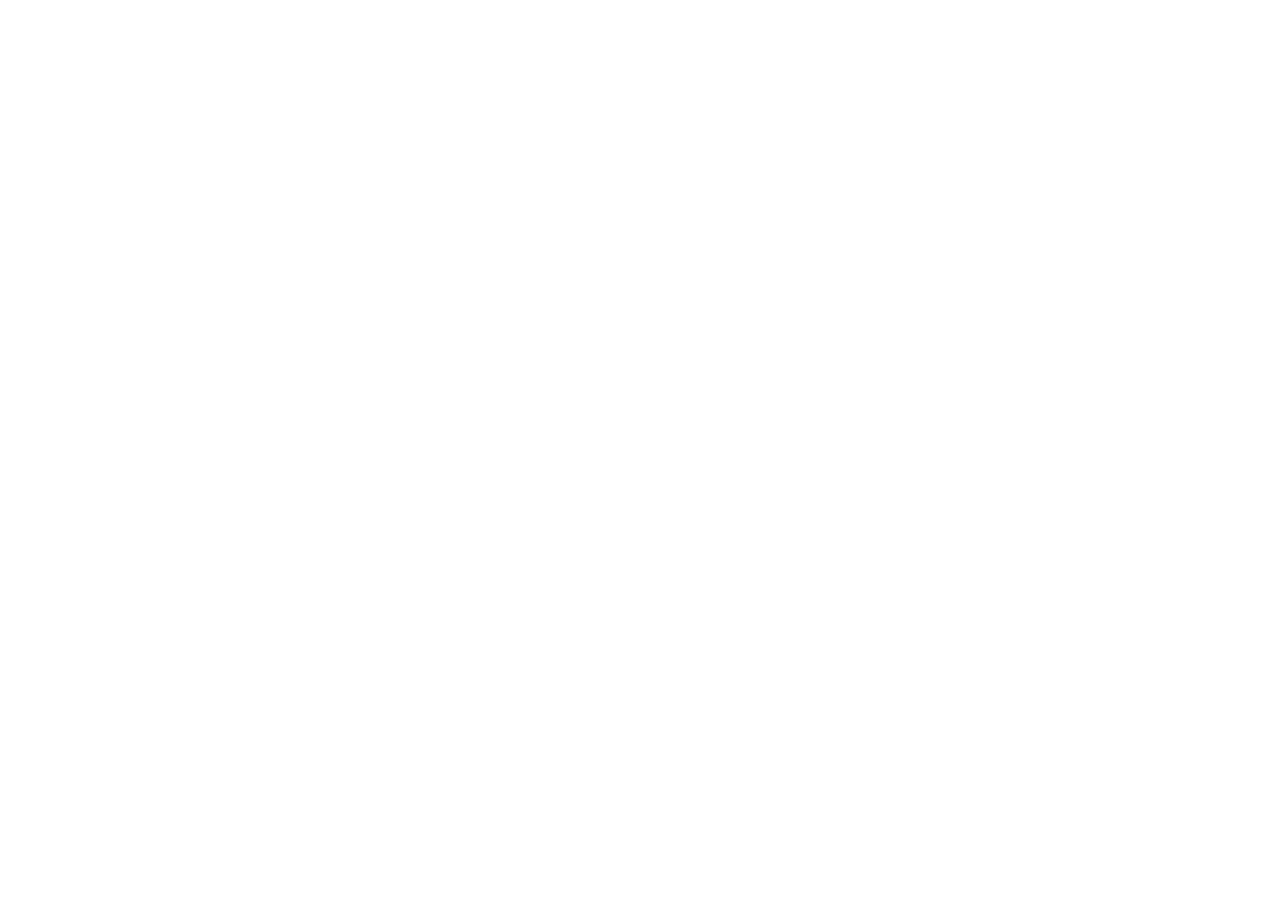
==== index.html @ 5e951053 "Added initial files" ====
<!DOCTYPE html>
<html lang="en">
<head>
    <meta charset="UTF-8">
    <meta name="viewport" content="width=device-width, initial-scale=1.0">
    <meta http-equiv="X-UA-Compatible" content="ie=edge">
    <link rel="stylesheet" href="https://stackpath.bootstrapcdn.com/bootstrap/4.1.3/css/bootstrap.min.css" integrity="sha384-MCw98/SFnGE8fJT3GXwEOngsV7Zt27NXFoaoApmYm81iuXoPkFOJwJ8ERdknLPMO" crossorigin="anonymous">
    <title>About Me</title>

</head>
<body>
    
</body>
</html>
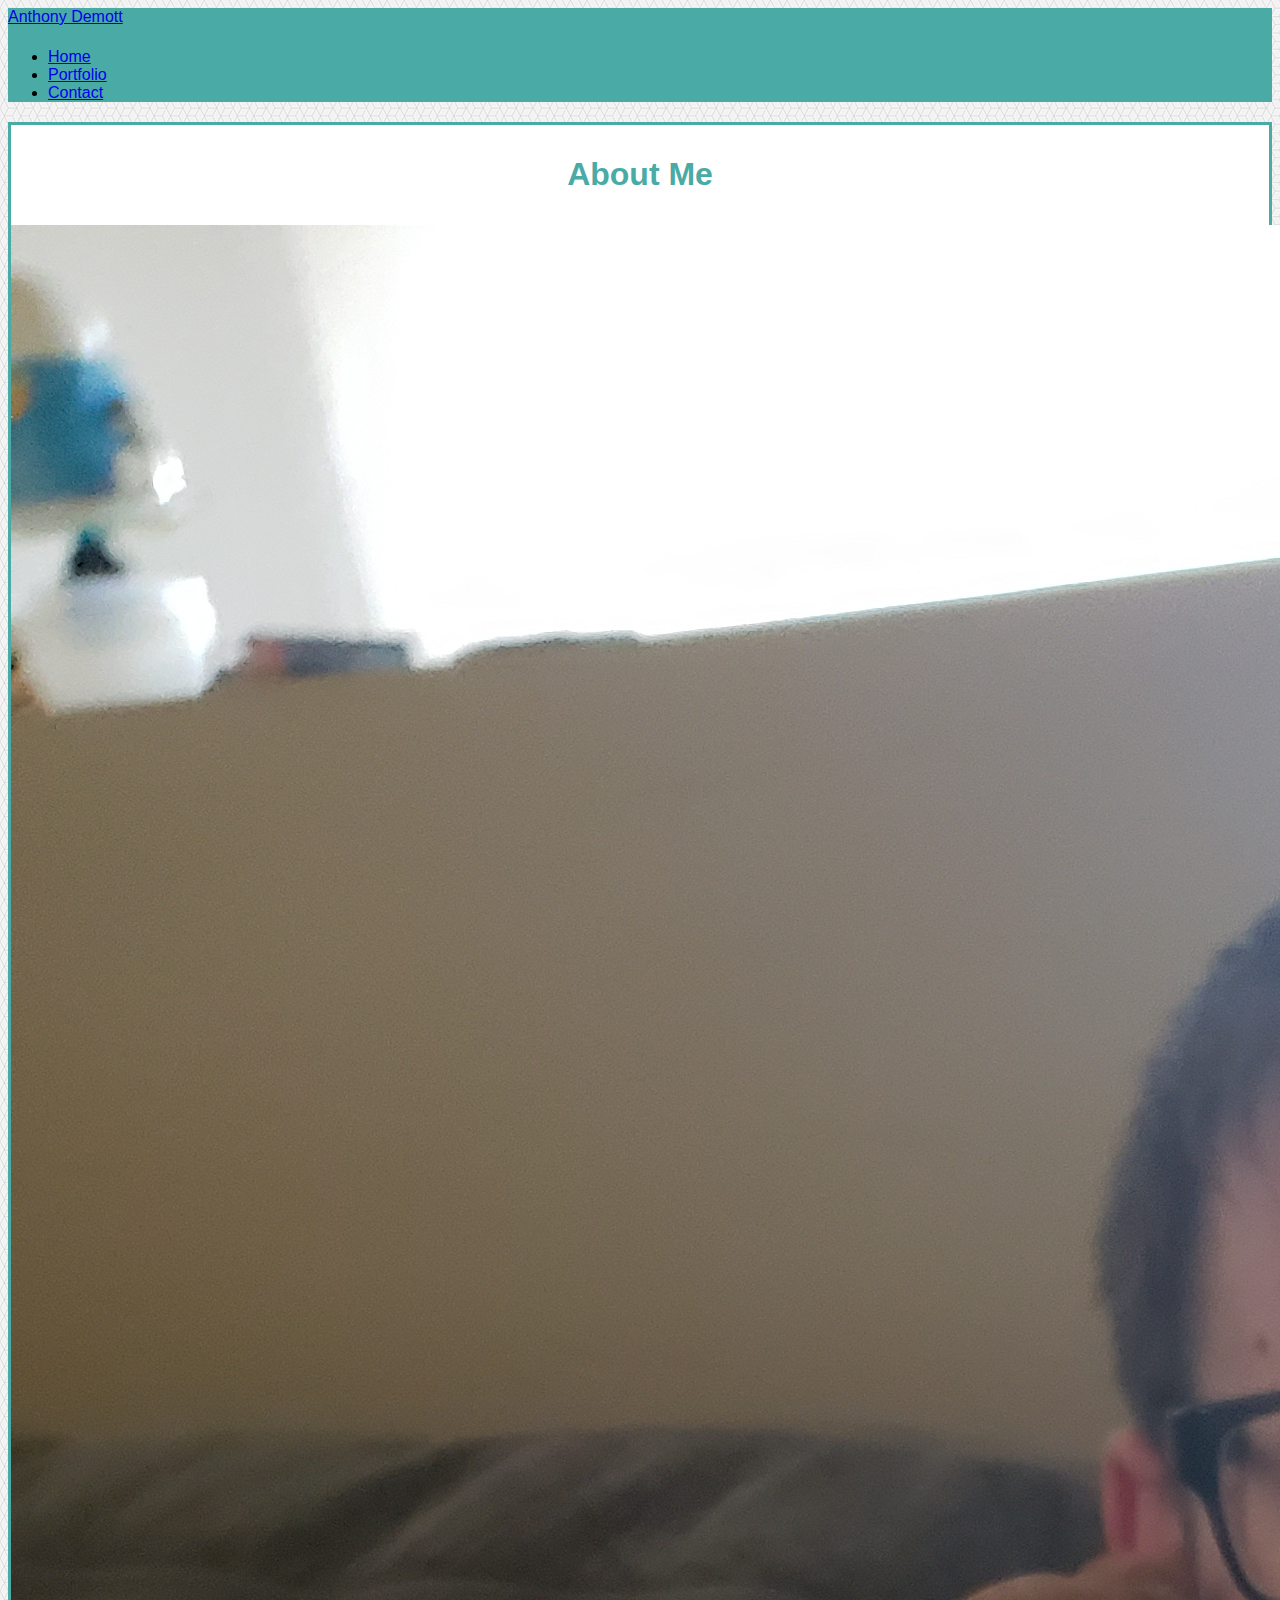
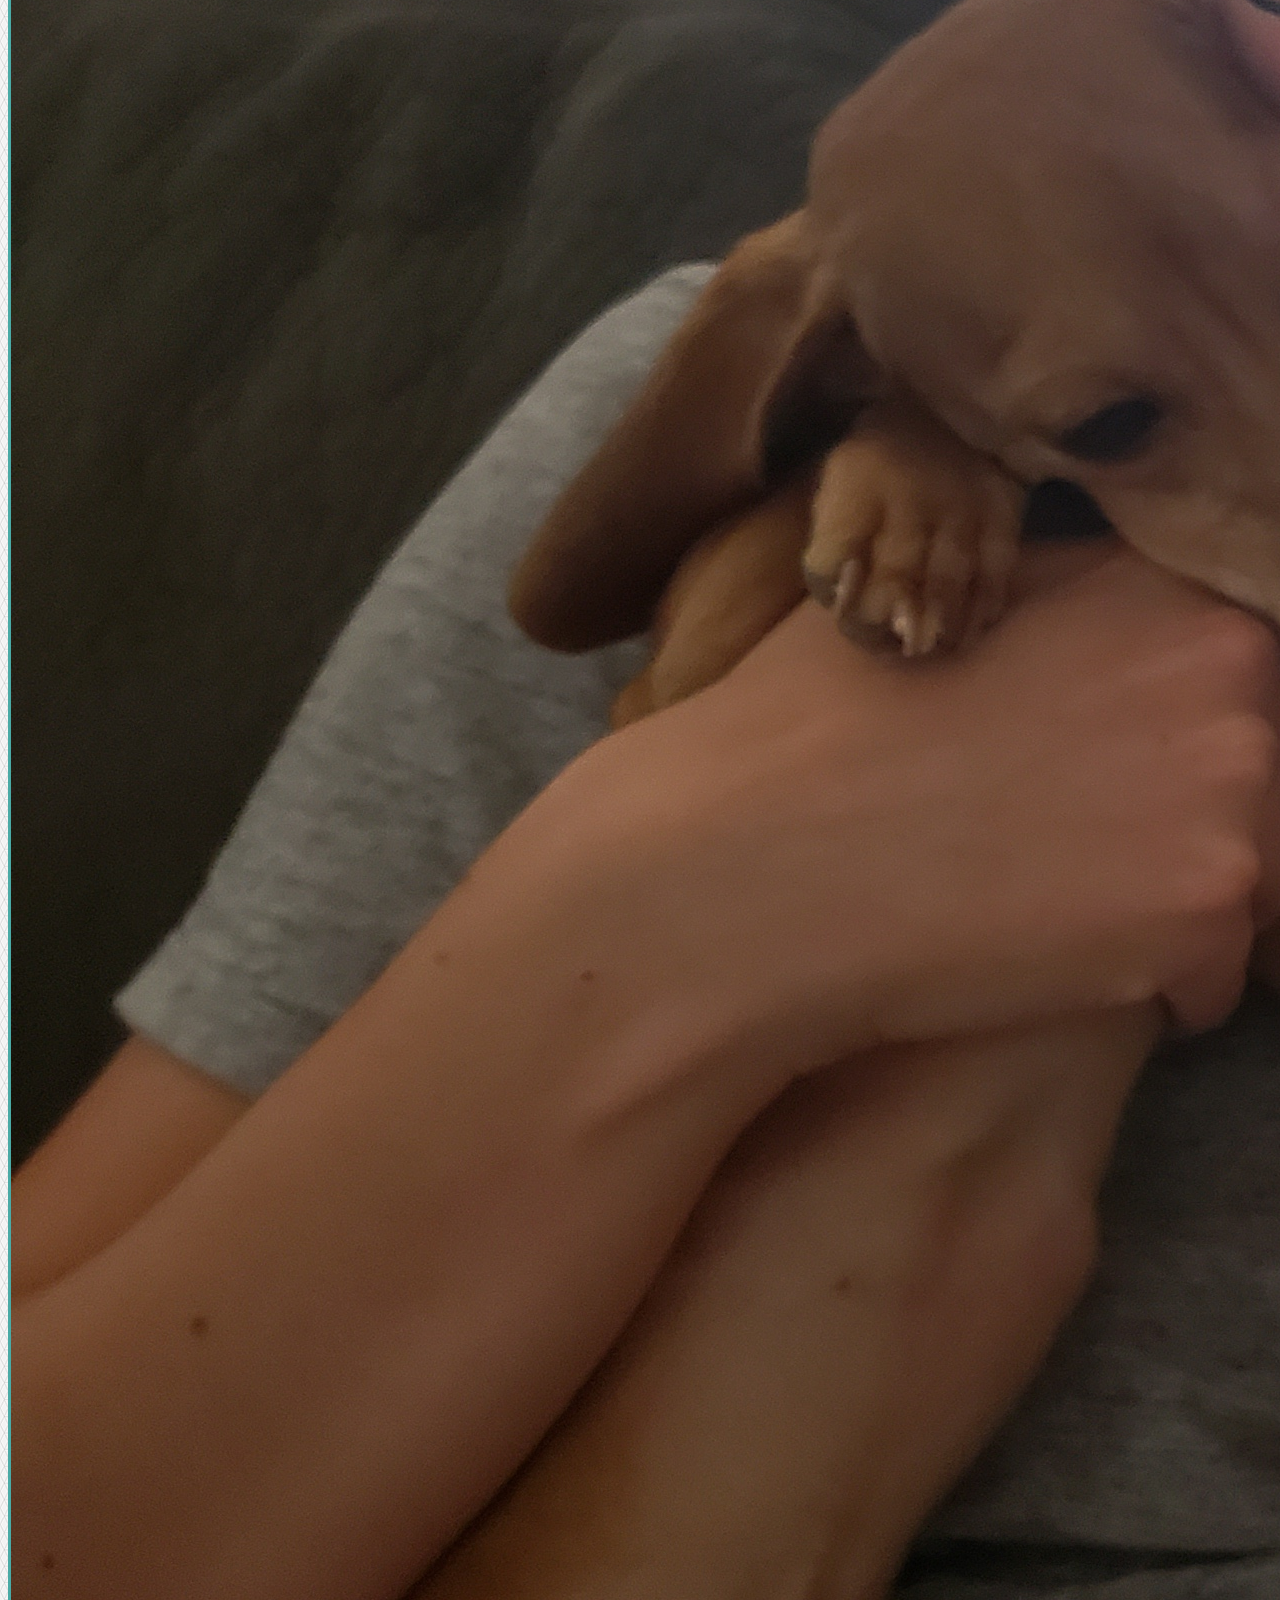
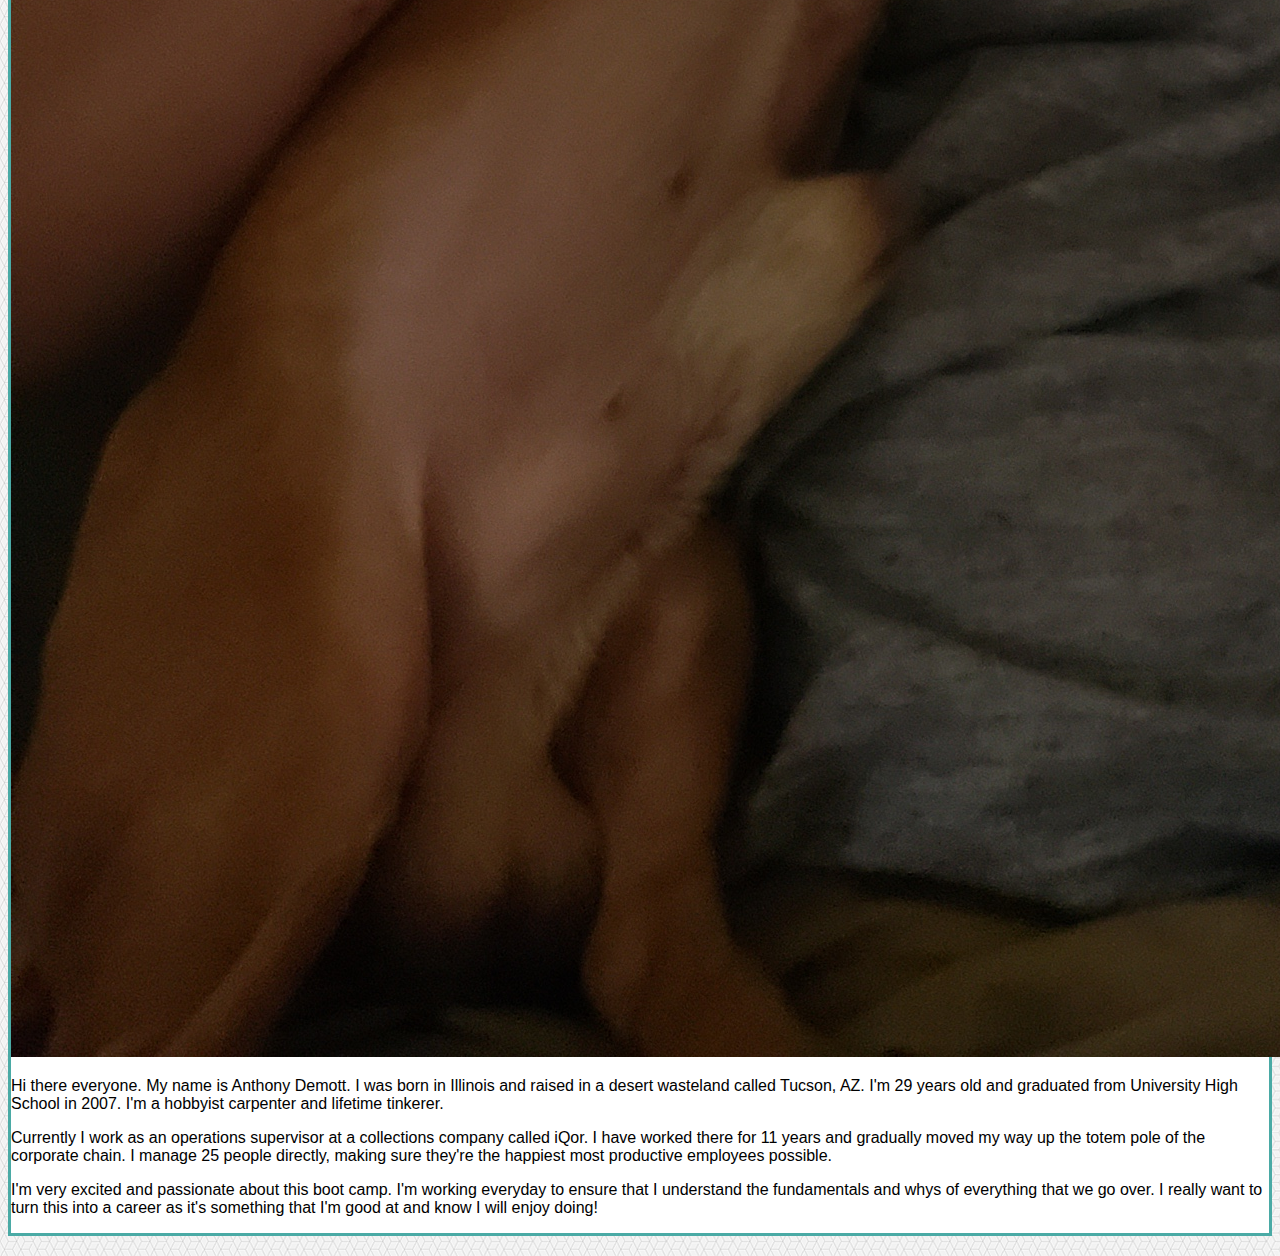
==== commit 8674b765: "Completed Bootstrap Portfolio" ====
--- a/index.html
+++ b/index.html
@@ -5,10 +5,51 @@
     <meta name="viewport" content="width=device-width, initial-scale=1.0">
     <meta http-equiv="X-UA-Compatible" content="ie=edge">
     <link rel="stylesheet" href="https://stackpath.bootstrapcdn.com/bootstrap/4.1.3/css/bootstrap.min.css" integrity="sha384-MCw98/SFnGE8fJT3GXwEOngsV7Zt27NXFoaoApmYm81iuXoPkFOJwJ8ERdknLPMO" crossorigin="anonymous">
+    <link rel="stylesheet" type="text/css" href="assets/css/style.css">    
     <title>About Me</title>
 
 </head>
 <body>
+        <nav class="navbar navbar-expand-lg navbar-light" style="background-color: #4aaaa5;">
+            <div class="container">
+                <a class="navbar-brand" href="#">Anthony Demott</a>
+                <button class="navbar-toggler" type="button" data-toggle="collapse" data-target="#navbarNav" aria-controls="navbarNav" aria-expanded="false" aria-label="Toggle navigation">
+                  <span class="navbar-toggler-icon"></span>
+                </button>
+                <div class="collapse navbar-collapse" id="navbarNav">
+                  <ul class="navbar-nav">
+                    <li class="nav-item">
+                      <a class="nav-link" href="#">Home</a>
+                    </li>
+                    <li class="nav-item">
+                      <a class="nav-link" href="#">Portfolio</a>
+                    </li>
+                    <li class="nav-item">
+                      <a class="nav-link" href="#">Contact</a>
+                    </li>
+                  </ul>
+                </div>
+            </div>
+        </nav>
+
+        <div class="container wrapper">
+            <div class="row">
+                <div class="col-12">
+                    <h1 class="name">About Me</h1>
+                </div>
+            <div class="row">
+                <div class="col-12 col-md-4 col-lg-3">
+                    <img src="assets/images/20180728_170613.jpg" class="img-fluid" title="Anthony Demott" />
+                </div>
+                <div class="col-12 col-md-8 col-lg-9">
+                        <p>Hi there everyone.  My name is Anthony Demott.  I was born in Illinois and raised in a desert wasteland called Tucson, AZ.  I'm 29 years old and graduated from University High School in 2007.  I'm a hobbyist carpenter and lifetime tinkerer.</p>
+
+                        <p>Currently I work as an operations supervisor at a collections company called iQor.  I have worked there for 11 years and gradually moved my way up the totem pole of the corporate chain.  I manage 25 people directly, making sure they're the happiest most productive employees possible.</p>
+
+                        <p>I'm very excited and passionate about this boot camp.  I'm working everyday to ensure that I understand the fundamentals and whys of everything that we go over.  I really want to turn this into a career as it's something that I'm good at and know I will enjoy doing!</p>                
+                </div>
+            </div>
+        </div>
     
 </body>
 </html>--- a/assets/css/style.css
+++ b/assets/css/style.css
@@ -0,0 +1,48 @@
+body {
+    background-image: url(../images/qbkls.png);
+    font-family: 'Arial', 'Helvetica Neue', Helvetica, sans-serif;
+}
+
+.wrapper {
+    background-color: white;
+    margin: 20px auto;
+    border-style: solid;
+    border-width: 3px;
+    border-color: #4aaaa5;
+}
+
+.name {
+    color: #4aaaa5;
+    text-align: center;
+    padding: 10px;
+}
+
+input {
+    width: 100%;
+    padding: 12px 20px;
+    margin: 8px 0;
+    display: inline-block;
+    border: 1px solid #4aaaab;
+    border-radius: 4px;
+}
+
+#messageinput {
+    height: 100px;
+    resize: none;
+}
+
+button {
+    background-color: #4aaaa5;
+    color: #ffffff;
+    padding: 5px 10px;
+    text-align: center;
+    text-decoration: none;
+    border: none; 
+    font-size: 16px;
+    margin-bottom: 5px;
+}
+
+.space {
+    margin-bottom: 10px;
+}
+
